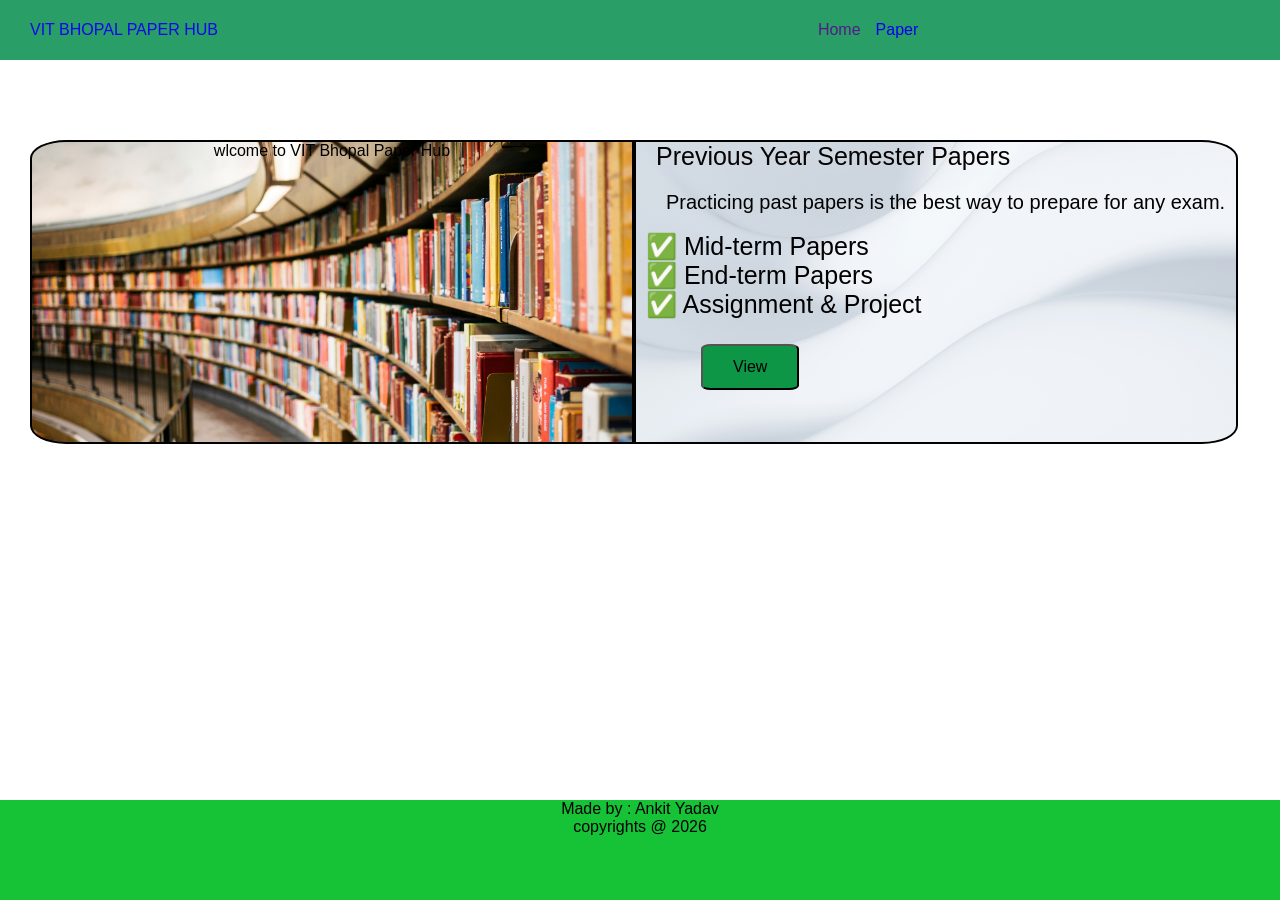
==== index.html @ c68de5b9 "Add files via upload" ====
<!DOCTYPE html>
<html lang="en">
<head>
    <meta charset="UTF-8">
    <meta name="viewport" content="width=1200, initial-scale=1.0">
    <title>VIT BHOPAL PAPER HUB</title>
    <link rel="stylesheet" href="style.css">   
</head>
<body>
    <header>
        <div id="PaperHubNavbar">
            <a id="logo"> VIT BHOPAL PAPER HUB </a>
            <a href="" class="home">Home</a>
            <a href="paperhub.html" class="paper">Paper</a>
        </div>
    </header>

    <body>
        <div id="container">
            <div id="PaperBox1"> wlcome to VIT Bhopal Paper Hub <br>
            </div>
            <div id="PaperBox2">
                <a id="a">Previous Year Semester Papers</a><br>
                <p id="p">Practicing past papers is the best way to prepare for any exam.</p>
                <br>
                <a id="mid">&#9989 Mid-term Papers </a><br>
                <a id="end">&#9989 End-term Papers </a><br>
                <a id="project">&#9989 Assignment & Project</a> <br>
                <a href="paperhub.html">
                    <button>View </button>
                </a>
                

            </div>
        </div>
    </body>



<footer>
        Made by : Ankit Yadav <br>
        copyrights @ 2026
</footer>
    
</body>
</html>
---- style.css ----
*{
    margin: 0;
    font-family: Arial, Helvetica, sans-serif;
    border: border-box;
}

#PaperHubNavbar{
    height: 60px;
    background-color: #299e67;
    /* display: flex; */
    align-items: center;

    

}
#logo{
    color: rgb(12, 8, 234);
    font-size: 20px;
    text-align: center;
    justify-content: center;
    margin-left: 30px;
    

}
.home{
    margin-left: 600px;
    text-decoration: none;
}

.paper{
    margin-left: 15px;
    text-decoration: none;
}

body{
    padding: 0;
    margin: 0;
}
#container{
    height: inherit;
    flex-direction: row;
    display: flex;
   
}
#PaperBox1{
    height: 300px;
    width: 600px;
    border: 2px solid #010101;
    text-align: center;
    display: inline-block;
    margin-left: 30px;
    margin-right: 0%;
    background-image: url("photolib.jpg");
    background-size: cover;
    background-repeat: no-repeat;
    margin-top: 80px;
    border-top-left-radius: 6%;
    border-bottom-left-radius: 6%;
    

}
#a{
    font-size: 25px;
    color: rgb(7, 3, 3);
    margin-left: 20px;

    
}
#p{
    margin-top: 20px;
    font-size: 20px;
    color: black;
    margin-left:30px;
}
#mid{
    font-size:25px;
    margin-left: 10px;

}
#end{
    font-size: 25px;
    margin-left: 10px;

    
}
#project{
    font-size: 25px;
    margin-left: 10px;

}

button{
    background-color: #0c9646; 
    text-align: center;
    padding: 12px 30px;
    margin-top: 25px;
    margin-left: 60px; 
    border-radius: 10%;
    font-size: 16px;
    cursor: pointer;
   
}


#PaperBox2{
    
    height: 300px;
    width: 600px;
    border: 2px solid #010101;     
    display: inline-block; 
    background-image:url("white_background.jpg");
    background-size:cover;
    background-repeat:no-repeat;
    margin-top: 80px;
    border-top-right-radius: 6%;
    border-bottom-right-radius: 6%;
    
}



footer{
    background-color: #16c236;
    text-align: center;
    bottom: 0px;
    position:fixed;
    width: 100%;
    height: 100px;
}


@media (min-width: 360px){
    body{
        height: 100px;
        overflow: hidden;
    }
    #PaperHubNavbar{
    height: 60px;
    display: flex; }

    #logo{
        font-size: 16px;
    }

    a{
     margin-left:5px ;
    }

    .home{
    margin-left: 600px;
    text-decoration: none;
    }

   .paper{
    margin-left: 15px;
    text-decoration: none;
   }



}
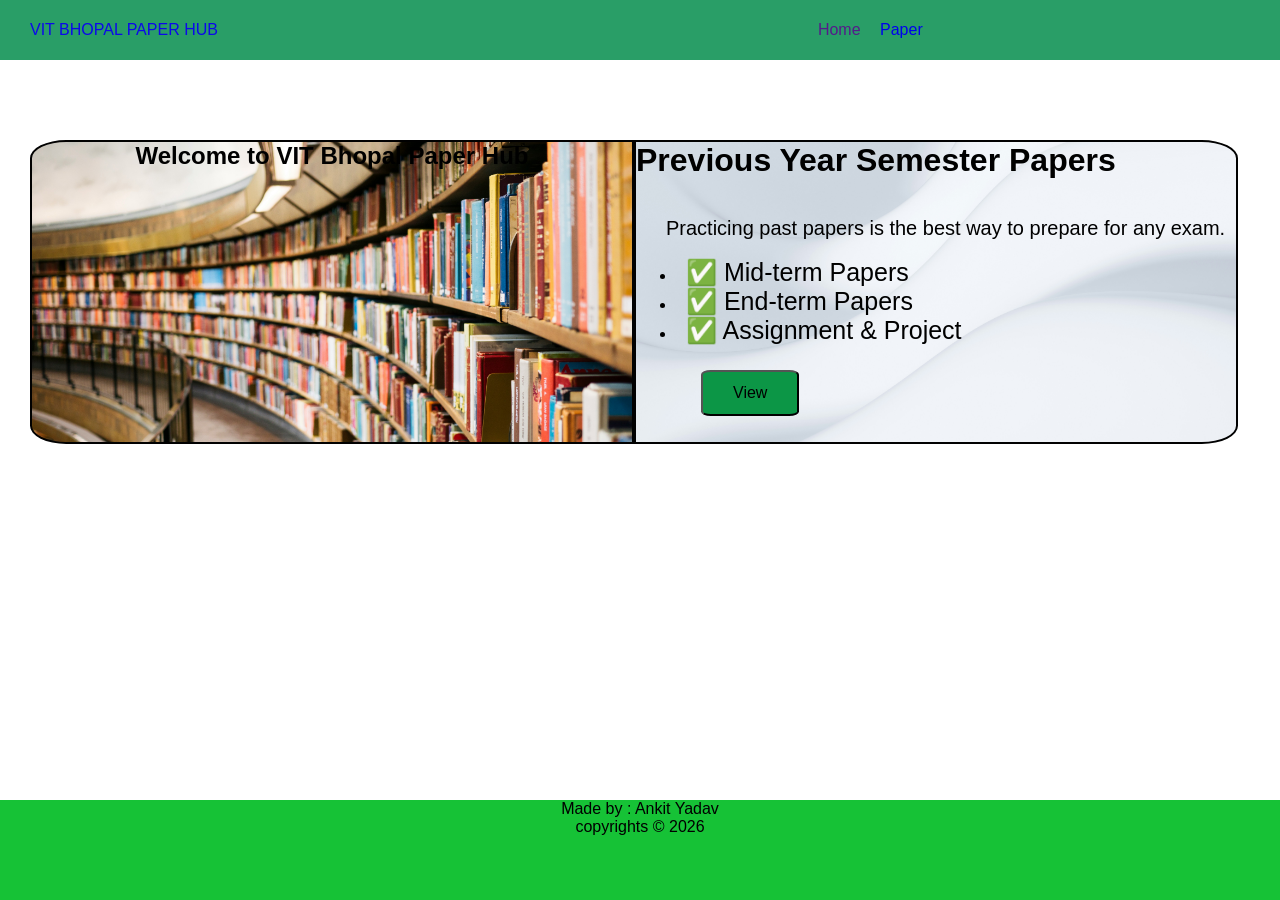
==== commit a2343c96: "Update index.html" ====
--- a/index.html
+++ b/index.html
@@ -2,7 +2,7 @@
 <html lang="en">
 <head>
     <meta charset="UTF-8">
-    <meta name="viewport" content="width=1200, initial-scale=1.0">
+    <meta name="viewport" content="width==device-width, initial-scale=1.0">
     <title>VIT BHOPAL PAPER HUB</title>
     <link rel="stylesheet" href="style.css">   
 </head>
@@ -10,37 +10,42 @@
     <header>
         <div id="PaperHubNavbar">
             <a id="logo"> VIT BHOPAL PAPER HUB </a>
-            <a href="" class="home">Home</a>
-            <a href="paperhub.html" class="paper">Paper</a>
+            <div class="nav-link">
+                <a href="" class="home">Home</a>
+                <a href="paperhub.html" class="paper">Paper</a>
+            </div>
+            
         </div>
     </header>
 
-    <body>
-        <div id="container">
-            <div id="PaperBox1"> wlcome to VIT Bhopal Paper Hub <br>
+        <main id="container">
+            <div id="PaperBox1"> 
+                <h2>Welcome to VIT Bhopal Paper Hub </h2>
             </div>
             <div id="PaperBox2">
-                <a id="a">Previous Year Semester Papers</a><br>
+                <h1>Previous Year Semester Papers</h1><br>
                 <p id="p">Practicing past papers is the best way to prepare for any exam.</p>
                 <br>
-                <a id="mid">&#9989 Mid-term Papers </a><br>
-                <a id="end">&#9989 End-term Papers </a><br>
-                <a id="project">&#9989 Assignment & Project</a> <br>
+                <ul class="paper-list">
+                    <li><span id="mid">&#9989; Mid-term Papers</span></li>
+                    <li><span id="end">&#9989; End-term Papers</span></li>
+                    <li><span id="project">&#9989; Assignment & Project</span></li>
+                </ul>
                 <a href="paperhub.html">
                     <button>View </button>
                 </a>
                 
 
             </div>
-        </div>
-    </body>
+        </main>
+    
 
 
 
 <footer>
         Made by : Ankit Yadav <br>
-        copyrights @ 2026
+        copyrights &copy; 2026
 </footer>
     
 </body>
-</html>+</html>
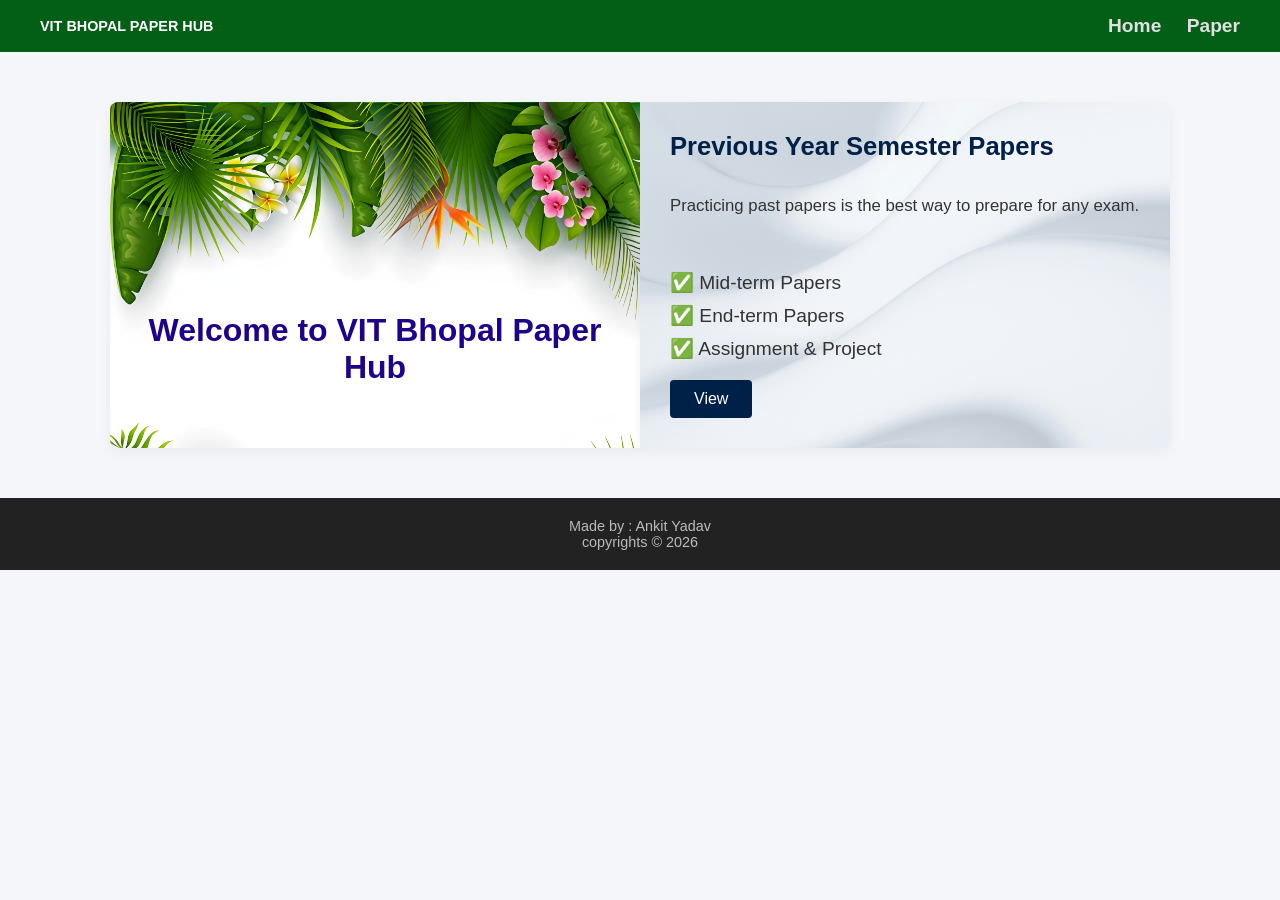
==== commit 14dec570: "Update index.html" ====
--- a/index.html
+++ b/index.html
@@ -31,7 +31,7 @@
                     <li><span id="end">&#9989; End-term Papers</span></li>
                     <li><span id="project">&#9989; Assignment & Project</span></li>
                 </ul>
-                <a href="paperhub.html">
+                <a href="APPpage.html">
                     <button>View </button>
                 </a>
                 
--- a/style.css
+++ b/style.css
@@ -1,161 +1,197 @@
-*{
+html body {
     margin: 0;
-    font-family: Arial, Helvetica, sans-serif;
-    border: border-box;
+    padding: 0;
+    font-family: 'Segoe UI', Tahoma, Geneva, Verdana, sans-serif;
+    background-color: #f4f6f9;
+    color: #333;
+    -webkit-text-size-adjust: 100%;
+    text-size-adjust: 100
 }
 
+*{
+    box-sizing: border-box;
+}
+
+
 #PaperHubNavbar{
-    height: 60px;
-    background-color: #299e67;
-    /* display: flex; */
+    
+    background-color: #035e16;
+    display: flex; 
+    justify-content: space-between;
     align-items: center;
+    padding: 15px 40px;
 
     
 
 }
+#PaperHubNavbar{
+    color: white;
+    font-weight: bold;
+    font-size: 1.2rem;
+    text-decoration: none;
+    
+}
+
+
 #logo{
-    color: rgb(12, 8, 234);
-    font-size: 20px;
-    text-align: center;
-    justify-content: center;
-    margin-left: 30px;
+    color: white;
+    font-weight: bold;
+    font-size: 0.9rem;
+    text-decoration: none;
     
 
 }
-.home{
-    margin-left: 600px;
+#PaperHubNavbar .nav-link a{
+    color: #e0e0e0;
     text-decoration: none;
+    margin-left: 20px;
+    transition: color 0.2s;
 }
 
-.paper{
-    margin-left: 15px;
-    text-decoration: none;
+#PaperHubNavbar .nav-links a:hover {
+    color: #ffffff;
 }
 
-body{
-    padding: 0;
-    margin: 0;
-}
+
 #container{
-    height: inherit;
-    flex-direction: row;
     display: flex;
-   
-}
-#PaperBox1{
-    height: 300px;
-    width: 600px;
-    border: 2px solid #010101;
-    text-align: center;
-    display: inline-block;
-    margin-left: 30px;
-    margin-right: 0%;
-    background-image: url("photolib.jpg");
-    background-size: cover;
-    background-repeat: no-repeat;
-    margin-top: 80px;
-    border-top-left-radius: 6%;
-    border-bottom-left-radius: 6%;
-    
-
-}
-#a{
-    font-size: 25px;
-    color: rgb(7, 3, 3);
-    margin-left: 20px;
-
-    
-}
-#p{
-    margin-top: 20px;
-    font-size: 20px;
-    color: black;
-    margin-left:30px;
-}
-#mid{
-    font-size:25px;
-    margin-left: 10px;
-
-}
-#end{
-    font-size: 25px;
-    margin-left: 10px;
-
-    
-}
-#project{
-    font-size: 25px;
-    margin-left: 10px;
-
-}
-
-button{
-    background-color: #0c9646; 
-    text-align: center;
-    padding: 12px 30px;
-    margin-top: 25px;
-    margin-left: 60px; 
-    border-radius: 10%;
-    font-size: 16px;
-    cursor: pointer;
+    flex-direction: row; 
+    max-width: 1100px;  
+    margin: 50px auto;  
+    padding: 0 20px; 
    
 }
 
 
-#PaperBox2{
-    
-    height: 300px;
-    width: 600px;
-    border: 2px solid #010101;     
-    display: inline-block; 
-    background-image:url("white_background.jpg");
-    background-size:cover;
-    background-repeat:no-repeat;
-    margin-top: 80px;
-    border-top-right-radius: 6%;
-    border-bottom-right-radius: 6%;
+#PaperBox1{
+     flex: 1;            
+    background: white;
+    padding: 30px;
+    border-top-left-radius: 8px;
+    border-bottom-left-radius: 8px;
+    box-shadow: 0 4px 12px rgba(0, 0, 0, 0.05);
+    background-image: url(box1image.jpeg);
+    background-size: cover;
+
+
+}
+ 
+#PaperBox2 {
+    flex: 1;            
+    background: white;
+    padding: 30px;
+    border-top-right-radius: 8px;
+    border-bottom-right-radius: 8px;
+    box-shadow: 0 4px 12px rgba(0, 0, 0, 0.05);
+    background-image:url(white_background.jpg);
+    background-size: cover;
+
+}
+
+#PaperBox1 h2 {
+    color: #1e028b;
+    text-align: center;
+    justify-content: center;
+    margin-top: 180px;
+    font-size: xx-large;
+}
+
+#PaperBox2 h1 {
+    font-size: 1.6rem;
+    margin-top: 0;
+    color: #002147;
+}
+#p{
+    margin-top: 0px;
+    font-size: 1.05rem;
+}
+.paper-list {
+    list-style: none;
+    padding: 0;
+    margin: 20px 0;
+}
+
+.paper-list li {
+    margin-bottom: 10px;
+    font-size: 1.2rem;
+    font-weight: 500;
     
 }
 
+button {
+    background-color: #002147;
+    color: white;
+    border: none;
+    padding: 10px 24px;
+    font-size: 1rem;
+    border-radius: 4px;
+    cursor: pointer;
+    transition: background 0.2s;
+}
 
+button:hover {
+    background-color: #003366;
+}
 
-footer{
-    background-color: #16c236;
+footer {
     text-align: center;
-    bottom: 0px;
-    position:fixed;
+    padding: 20px;
+    background-color: #222;
+    color: #bbb;
+    font-size: 0.9rem;
+    position: relative;
     width: 100%;
-    height: 100px;
 }
 
 
-@media (min-width: 360px){
-    body{
-        height: 100px;
-        overflow: hidden;
+/**  
+   2. MOBILE LAYOUT (Applies when screen < 768px)
+**/
+@media (max-width: 768px) {
+    
+    #PaperHubNavbar {
+        flex-direction: column;
+        gap: 12px;
+        padding: 15px;
+        text-align: center;
     }
-    #PaperHubNavbar{
-    height: 60px;
-    display: flex; }
-
-    #logo{
-        font-size: 16px;
+    
+    #PaperHubNavbar .nav-links a {
+        margin: 0 10px;
     }
 
-    a{
-     margin-left:5px ;
+    #container {
+        flex-direction: column;     
+        gap: 20px ;
+        margin: 20px auto;
     }
 
-    .home{
-    margin-left: 600px;
-    text-decoration: none;
+    #PaperBox1{
+        width: 100%;                
+        padding: 20px;
+        border-radius: 8px;
+    }
+    #PaperBox1 h2 {
+        color: #19056c;
+        text-align: center;
+        justify-content: center;
+        margin-top: 142px;
+        font-size: x-large;
+    
+    }
+    
+    
+    #PaperBox2 {
+        width: 100%;                
+        padding: 20px;
+        border-radius: 8px;
+    }
+    
+    button {
+        width: 100%;
+        padding: 12px;
     }
 
-   .paper{
-    margin-left: 15px;
-    text-decoration: none;
-   }
+}
 
 
-
-}
